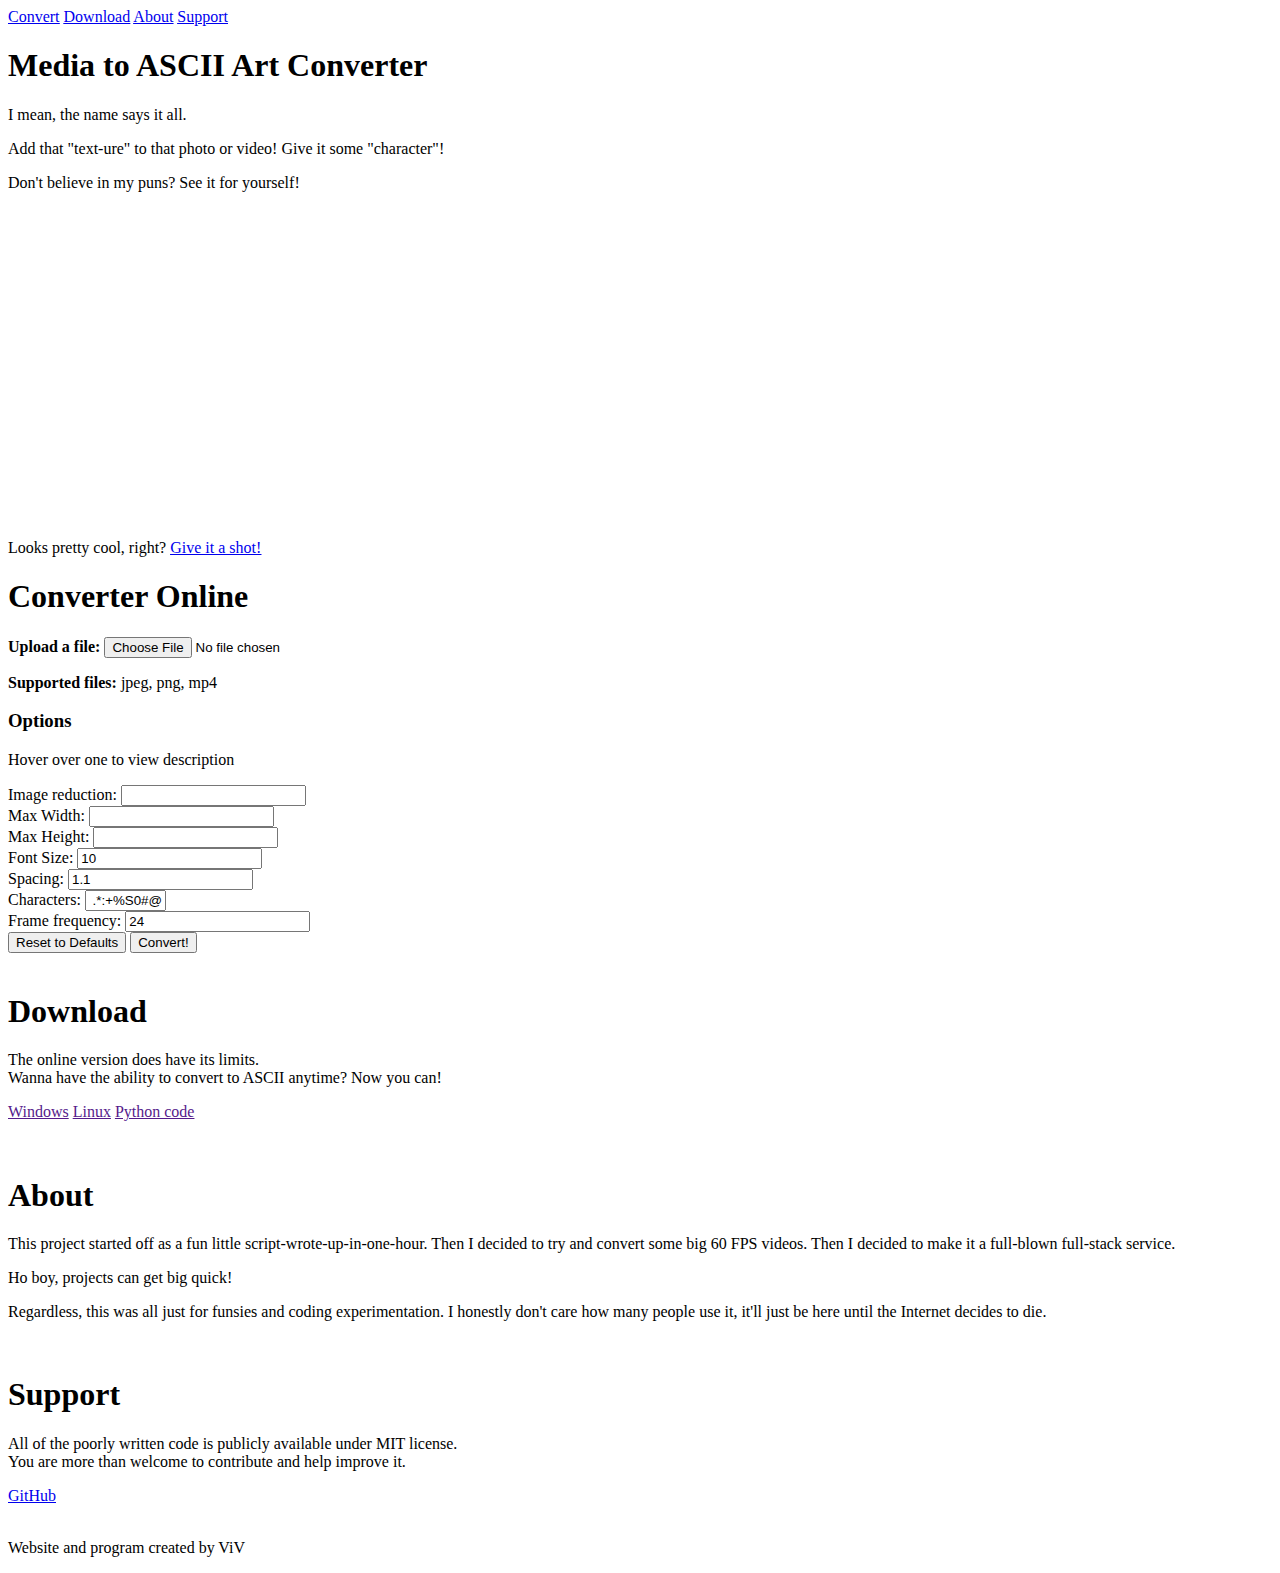
==== templates/index.html @ 6a3dee4e "upload form, rearrangement of webpage elements" ====
<html lang="en">
<head>
    <meta charset="UTF-8">
    <meta name="viewport" content="width=device-width, initial-scale=1.0">
    <link rel = "stylesheet" href = "static/style.css">
    <title>ASCII Art Converter</title>
</head>
<body>
    <nav>
        <a href = "#convert"><u>Convert</u></a>
        <a href = "#download"><u>Download</u></a>
        <a href = "#about"><u>About</u></a>
        <a href = "#support"><u>Support</u></a>
    </nav>
    <div id = "content">
        <div id = "main">
            <div id = "titleSection">
                <h1>Media to ASCII Art Converter</h1>
                <p>I mean, the name says it all.</p>
                <!-- <p>. . .</p> -->
                <p>Add that "text-ure" to that photo or video! Give it some "character"!</p>
                <p>Don't believe in my puns? See it for yourself!</p>
                <iframe width="560" height="315" src="https://www.youtube.com/embed/os_NGwvW3xA" frameborder="0" allow="accelerometer; clipboard-write; encrypted-media; gyroscope; picture-in-picture" allowfullscreen></iframe>
                <p>Looks pretty cool, right? <a href = "#convert"><u>Give it a shot!</u></a></p>
            </div>
        </div>
        <div id = "secondary">
            <div id = "convert" class = "section">
                <h1>Converter Online</h1>
                <label><strong>Upload a file: </strong></label><input name = "fileUpload" id = "fileUpload" type ="file">
                <p><strong>Supported files:</strong> jpeg, png, mp4</p>
                <div id = "options">
                    <h3 id = "optionsTitle">Options</h3>
                    <p id = "hoverToView">Hover over one to view description</p>
                    <div id = "conversionOptions">
                        <div class = "optionType"><label>Image reduction: </label><input name = "imageReduction" id = "imageReduction" type = "number" size = "2"/></div>
                        <div class = "optionType"><label>Max Width: </label><input name = "maxWidth" id = "maxWidth" type = "number" size = "2"/></div>
                        <div class = "optionType"><label>Max Height: </label><input name = "maxHeight" id = "maxHeight" type = "number" size = "2"/></div>
                        <div class = "optionType"><label>Font Size: </label><input name = "fontSize" id = "fontSize" type = "number" size = "2" value = "10"/></div>
                        <div class = "optionType"><label>Spacing: </label><input name = "spacing" id = "spacing" type = "number" size = "2" value = "1.1"/></div>
                        <div class = "optionType"><label>Characters: </label><input name = "characters" id = "characters" type = "text" size = "7" value = " .*:+%S0#@"/></div>
                        <div class = "optionType" class = "videoOption"><label>Frame frequency: </label><input type = "number" size = "2" value = "24"/></div>
                    </div>
                    <div>
                        <button>Reset to Defaults</button>
                        <button>Convert!</button>
                    </div>
                </div>
            </div>
            <br>
            <div id = "download" class = "section">
                <h1>Download</h1>
                <p>The online version does have its limits.<br>Wanna have the ability to convert to ASCII anytime? Now you can!</p>
                <a href = "">Windows</a>
                <a href = "">Linux</a>
                <a href = "">Python code</a>
                <p></p>
            </div>
            <br>
            <div id = "about" class = "section">
                <h1>About</h1>
                <p>
                    This project started off as a fun little script-wrote-up-in-one-hour. Then I decided to try and convert some big 60 FPS videos. Then I decided to make it a full-blown full-stack service.
                </p>
                <p>Ho boy, projects can get big quick!</p>
                <p>
                    Regardless, this was all just for funsies and coding experimentation. I honestly don't care how many people use it, it'll just be here until the Internet decides to die.
                </p>
            </div>
            <br>
            <div id = "support" class = "section">
                <h1>Support</h1>
                <p>All of the <span class = "strikethrough">poorly written</span> code is publicly available under MIT license.<br>You are more than welcome to contribute and help improve it.</p>
                <a href = "https://github.com/vvvuPurdue/ascii_art_converter" target="_blank" rel="noopener noreferrer">GitHub</a>
            </div>
            <br>
        </div>
    </div>
    <footer>
        <p>Website and program created by ViV</p>
    </footer>
</body>
<script src = "static/jquery.js"></script>
<script src = "static/main.js"></script>
</html>
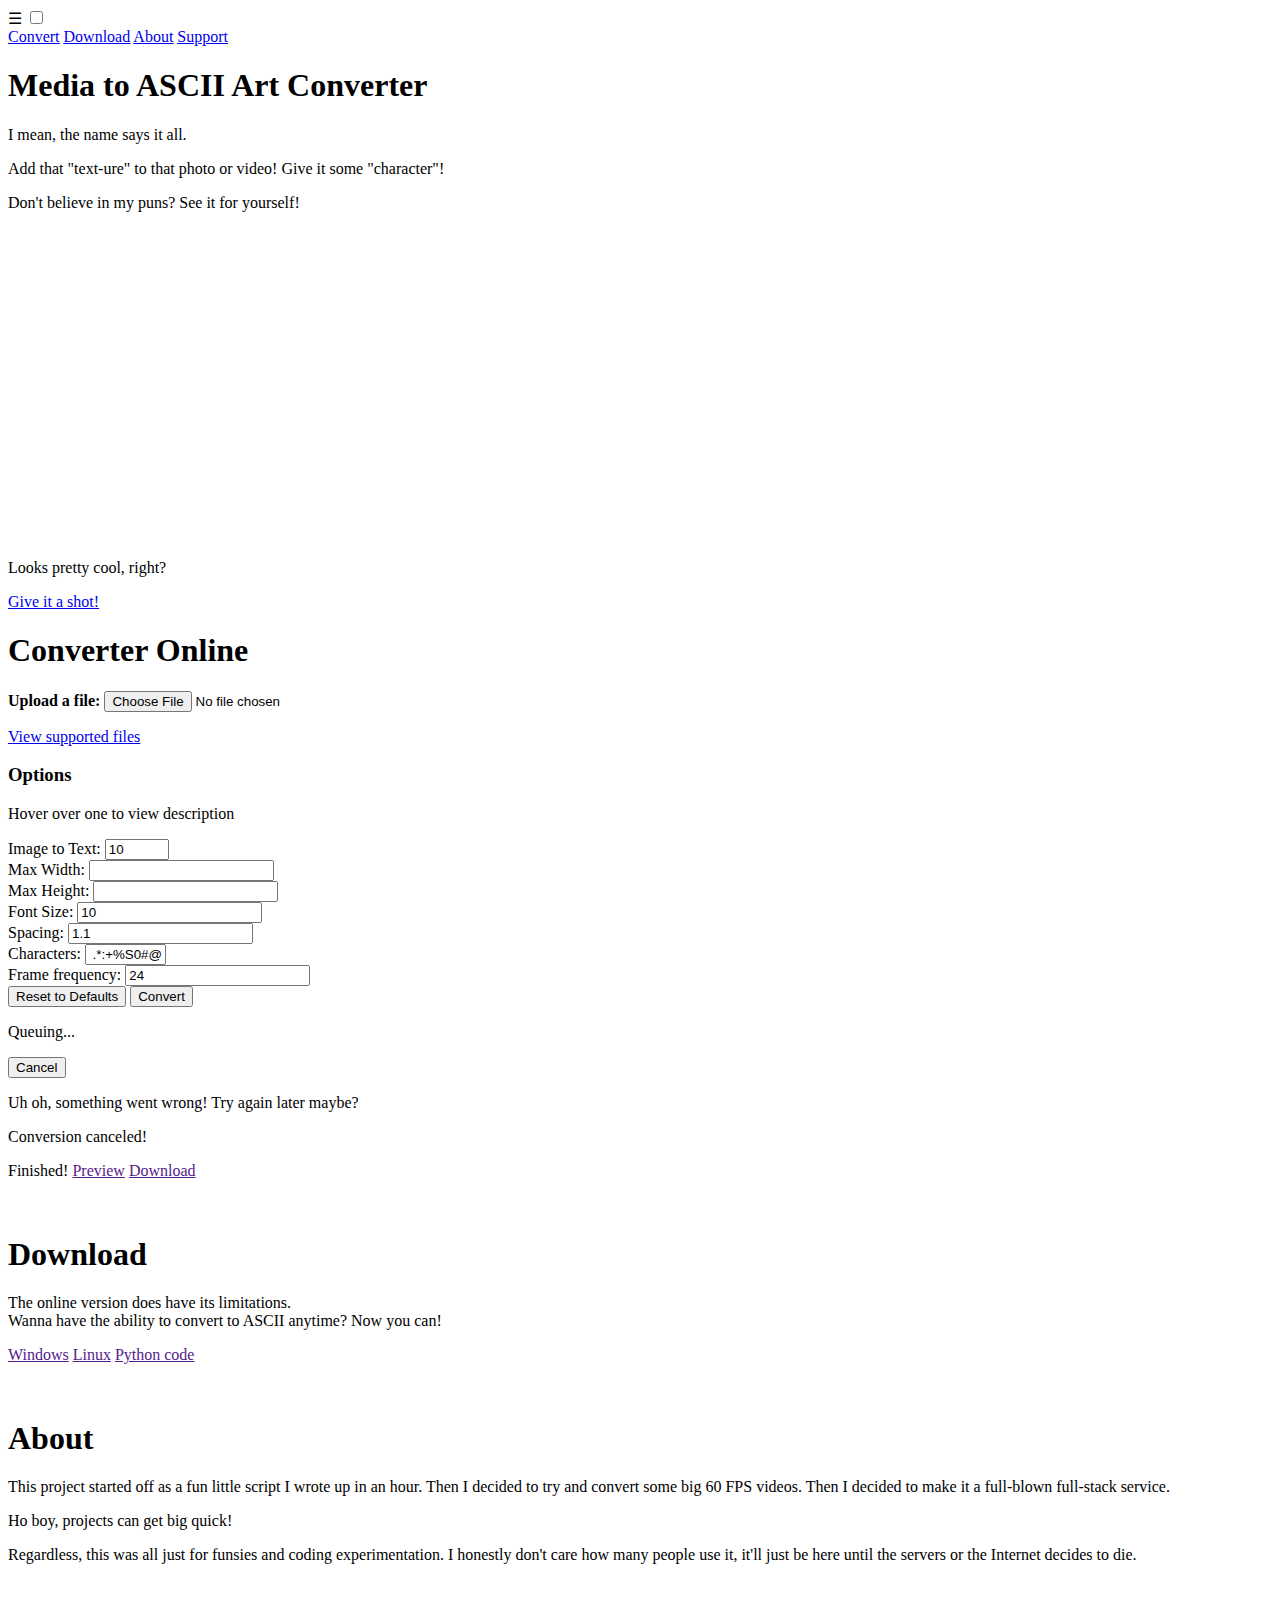
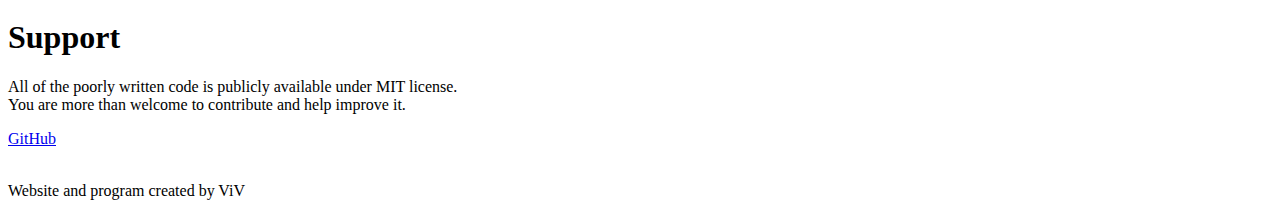
==== commit 7ff830e2: "cancel jobs properly, remove from queue. Minor ui changes" ====
--- a/templates/index.html
+++ b/templates/index.html
@@ -3,14 +3,19 @@
     <meta charset="UTF-8">
     <meta name="viewport" content="width=device-width, initial-scale=1.0">
     <link rel = "stylesheet" href = "static/style.css">
+    <link rel = "stylesheet" href = "static/mobile-style.css">
     <title>ASCII Art Converter</title>
 </head>
 <body>
     <nav>
-        <a href = "#convert"><u>Convert</u></a>
-        <a href = "#download"><u>Download</u></a>
-        <a href = "#about"><u>About</u></a>
-        <a href = "#support"><u>Support</u></a>
+        <label for = "hamburger">&#9776;</label>
+        <input type = "checkbox" id = "hamburger"/>
+        <div id = "navLinks">
+            <a class = "scrollToLink" href = "#convert"><u>Convert</u></a>
+            <a class = "scrollToLink" href = "#download"><u>Download</u></a>
+            <a class = "scrollToLink" href = "#about"><u>About</u></a>
+            <a class = "scrollToLink" href = "#support"><u>Support</u></a>
+        </div>
     </nav>
     <div id = "content">
         <div id = "main">
@@ -20,37 +25,84 @@
                 <!-- <p>. . .</p> -->
                 <p>Add that "text-ure" to that photo or video! Give it some "character"!</p>
                 <p>Don't believe in my puns? See it for yourself!</p>
-                <iframe width="560" height="315" src="https://www.youtube.com/embed/os_NGwvW3xA" frameborder="0" allow="accelerometer; clipboard-write; encrypted-media; gyroscope; picture-in-picture" allowfullscreen></iframe>
-                <p>Looks pretty cool, right? <a href = "#convert"><u>Give it a shot!</u></a></p>
+                <iframe width="560" height="315" src="https://www.youtube.com/embed/sUYxmBu07Xw" frameborder="0" allow="accelerometer; clipboard-write; encrypted-media; gyroscope; picture-in-picture" allowfullscreen></iframe>
+                <p>Looks pretty cool, right?</p>
+                <a class = "scrollToLink" href = "#convert"><u>Give it a shot!</u></a>
             </div>
         </div>
         <div id = "secondary">
             <div id = "convert" class = "section">
                 <h1>Converter Online</h1>
-                <label><strong>Upload a file: </strong></label><input name = "fileUpload" id = "fileUpload" type ="file">
-                <p><strong>Supported files:</strong> jpeg, png, mp4</p>
+                <div id = "uploadForm">
+                    <label><strong>Upload a file: </strong></label>
+                    <input name = "fileUpload" id = "fileUpload" type ="file" accept="image/*, video/*">
+                </div>
+                <!-- <div id = "fileDetails">
+                    <h3>File details:</h3>
+                    <p class = "smallP">Size: 12MB</p>
+                    <p class = "smallP">Pixels: 2073600</p>
+                    <p class = "smallP">FPS: 24</p>
+                    <p class = "smallP">Total Frames: 707</p>
+                </div> -->
+                <p><a href = "static/supportedFiles.txt" target="_blank" rel="noopener noreferrer">View supported files</a></p>
                 <div id = "options">
-                    <h3 id = "optionsTitle">Options</h3>
-                    <p id = "hoverToView">Hover over one to view description</p>
+                    <h3>Options</h3>
+                    <p class = "smallP">Hover over one to view description</p>
                     <div id = "conversionOptions">
-                        <div class = "optionType"><label>Image reduction: </label><input name = "imageReduction" id = "imageReduction" type = "number" size = "2"/></div>
-                        <div class = "optionType"><label>Max Width: </label><input name = "maxWidth" id = "maxWidth" type = "number" size = "2"/></div>
-                        <div class = "optionType"><label>Max Height: </label><input name = "maxHeight" id = "maxHeight" type = "number" size = "2"/></div>
-                        <div class = "optionType"><label>Font Size: </label><input name = "fontSize" id = "fontSize" type = "number" size = "2" value = "10"/></div>
-                        <div class = "optionType"><label>Spacing: </label><input name = "spacing" id = "spacing" type = "number" size = "2" value = "1.1"/></div>
-                        <div class = "optionType"><label>Characters: </label><input name = "characters" id = "characters" type = "text" size = "7" value = " .*:+%S0#@"/></div>
-                        <div class = "optionType" class = "videoOption"><label>Frame frequency: </label><input type = "number" size = "2" value = "24"/></div>
+                        <div class = "optionType">
+                            <label title = "Percentage (0 - 100) of pixels that will be converted to text. The higher the value, the higher the final image size. Highly recommended to reduce this value below 100% for performance">Image to Text: </label>
+                            <input name = "imageReduction" id = "imageReduction" type = "number" size = "2" value = "10" min = "0" max = "100"/>
+                        </div>
+                        <div class = "optionType">
+                            <label title = "Max width of the final image. If width is filled out, must fill out height. Keep blank for no preference">Max Width: </label>
+                            <input name = "maxWidth" id = "maxWidth" type = "number" size = "2"/>
+                        </div>
+                        <div class = "optionType">
+                            <label title = "Max height of the final image. If height is filled out, must fill out width. Keep blank for no preference">Max Height: </label>
+                            <input name = "maxHeight" id = "maxHeight" type = "number" size = "2"/>
+                        </div>
+                        <div class = "optionType">
+                            <label title = "Font size for the characters. The higher the font size, the higher the final image size">Font Size: </label>
+                            <input name = "fontSize" id = "fontSize" type = "number" size = "2" value = "10" min = "1"/>
+                        </div>
+                        <div class = "optionType">
+                            <label title = "Line spacing between each character. The higher the spacing, the higher the final image size">Spacing: </label>
+                            <input name = "spacing" id = "spacing" type = "number" size = "2" value = "1.1" step = "0.01" min = "0"/>
+                        </div>
+                        <div class = "optionType">
+                            <label title = "Characters to use to convert the image pixel intensities. From left to right, lower intensity to higher intensity">Characters: </label>
+                            <input name = "characters" id = "characters" type = "text" size = "7" value = " .*:+%S0#@"/>
+                        </div>
+                        <div class = "optionType" class = "videoOption">
+                            <label title = "VIDEO ONLY. How often to skip frames. Keep 1 to preserve all frames and have the same frames-per-second">Frame frequency: </label>
+                            <input name = "frameFrequency" id = "frameFrequency" type = "number" size = "2" value = "24" min = "1"/>
+                        </div>
                     </div>
-                    <div>
-                        <button>Reset to Defaults</button>
-                        <button>Convert!</button>
+                </div>
+                <div id = "formButtons">
+                    <button type = "button" id = "resetButton">Reset to Defaults</button>
+                    <button type = "submit" id = "convertButton">Convert</button>
+                </div>
+                <div id = "status">
+                    <div id = "progress">
+                        <p class = "smallP" id = "statusMessage">Queuing...</p>
+                        <div class="progressBarContainer" id = "progressBarContainer">
+                            <div class = "progressBar" id = "convertProgressBar"></div>
+                        </div>
+                        <button type = "button" id = "cancelButton">Cancel</button>
                     </div>
+                    <p id = "error">Uh oh, something went wrong! Try again later maybe?</p>
+                    <p id = "cancel">Conversion canceled!</p>
+                    <p id = "finished">Finished!
+                        <a href = "" id = "previewLink" target="_blank" rel="noopener noreferrer">Preview</a>
+                        <a href = "" id = "downloadLink" target="_blank" rel="noopener noreferrer">Download</a>
+                    </p>
                 </div>
             </div>
             <br>
             <div id = "download" class = "section">
                 <h1>Download</h1>
-                <p>The online version does have its limits.<br>Wanna have the ability to convert to ASCII anytime? Now you can!</p>
+                <p>The online version does have its limitations.<br>Wanna have the ability to convert to ASCII anytime? Now you can!</p>
                 <a href = "">Windows</a>
                 <a href = "">Linux</a>
                 <a href = "">Python code</a>
@@ -60,11 +112,11 @@
             <div id = "about" class = "section">
                 <h1>About</h1>
                 <p>
-                    This project started off as a fun little script-wrote-up-in-one-hour. Then I decided to try and convert some big 60 FPS videos. Then I decided to make it a full-blown full-stack service.
+                    This project started off as a fun little script I wrote up in an hour. Then I decided to try and convert some big 60 FPS videos. Then I decided to make it a full-blown full-stack service.
                 </p>
                 <p>Ho boy, projects can get big quick!</p>
                 <p>
-                    Regardless, this was all just for funsies and coding experimentation. I honestly don't care how many people use it, it'll just be here until the Internet decides to die.
+                    Regardless, this was all just for funsies and coding experimentation. I honestly don't care how many people use it, it'll just be here until the servers or the Internet decides to die.
                 </p>
             </div>
             <br>
@@ -80,6 +132,7 @@
         <p>Website and program created by ViV</p>
     </footer>
 </body>
-<script src = "static/jquery.js"></script>
+<script src = "static/lib/jquery.js"></script>
+<script src = "static/lib/sse.js"></script>
 <script src = "static/main.js"></script>
 </html>